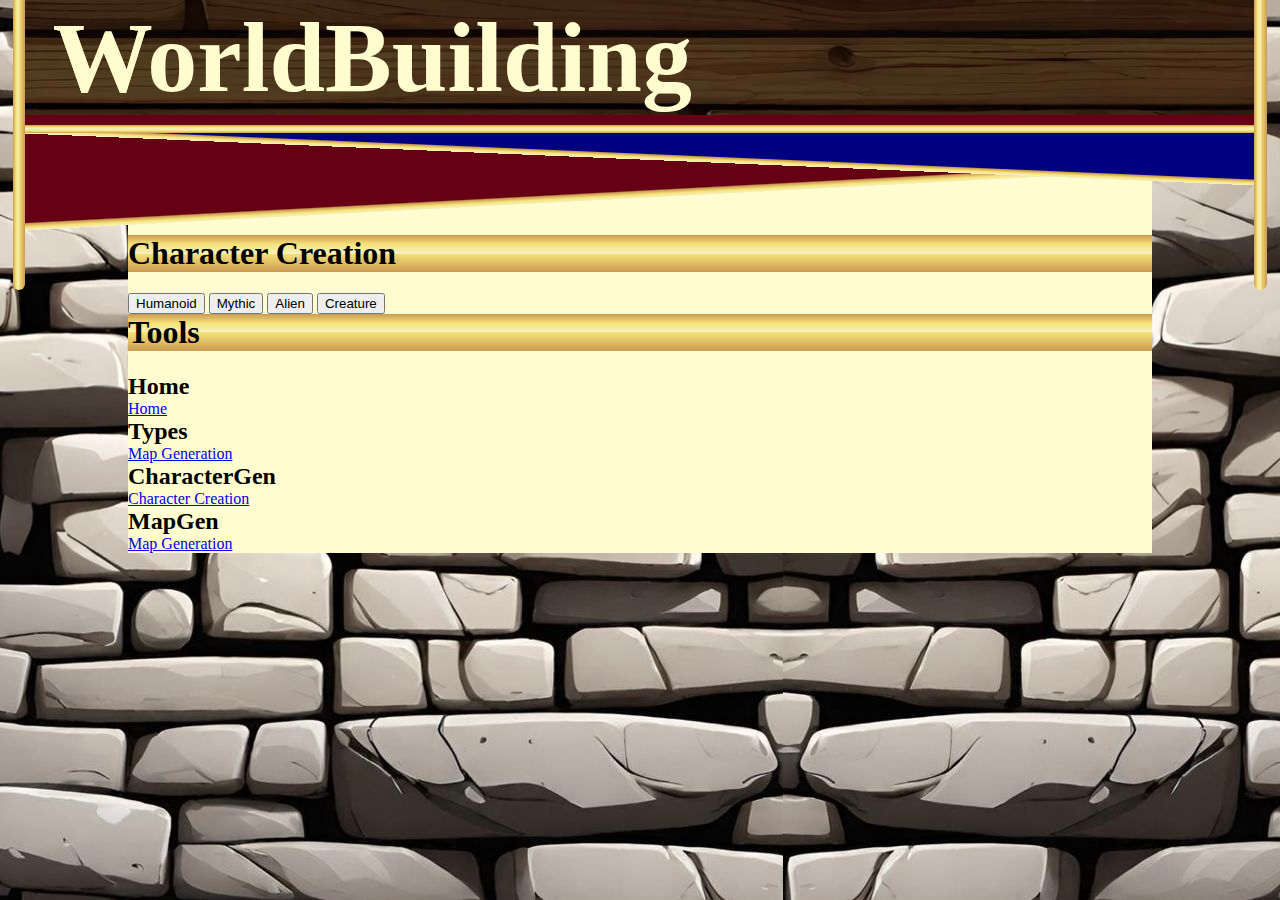
==== characterGen.html @ 76b39701 "New Alien Species Updated to Lists" ====
<!DOCTYPE html>
<html lang="en">

<head>
  <meta charset="UTF-8">
  <meta name="viewport" content="width=device-width, initial-scale=1.0">
  <meta http-equiv="X-UA-Compatible" content="ie=edge">
  <script type="module" src="./index.js"></script>
  <title>WorldBuilding</title>
  <link rel="stylesheet" href="./style.css">
</head>

<body>
  <main>
   
    <div id="HeaderBox">
      <h1>W</h1>
      <div class="post">
        <div id="HotBarBackground"></div>
      </div>
      <div id="HeaderTriangle"></div>
    </div>
    
    <div id="HeaderBox2">
      <h1>WorldBuilding</h1>
      <div id="HeaderBlueSpacer"></div>
      <div id="HeaderBlueTop"></div>
      <div id="HeaderTriangle2"></div>
    </div>
    
    <div id="HeaderBox3">
      <div class="post">
        <div id="HeaderSide"></div>
        <div id ="HeaderSideBottom"></div>
      </div>
    </div>
    
    <div id="HeaderBox4">
      <div class="post2">
        <div id="HeaderSide"></div>
        <div id ="HeaderSideBottom"></div>
      </div>
    </div>
    
    <div class="post">
      <div id="BackgroundRectangle"></div>
    </div> 
    <div class="Body">
      <div id="content">
        <h1>Character Creation</h1>
        <button name="file" id="humanoid">Humanoid</button>
        <button name="file" id="mythic">Mythic</button>
        <button name="file" id="alien">Alien</button>
        <button name="file" id="creature">Creature</button>
        <div id='CharacterSheet'>
          <h3>name</h3>
          <div id='nameList'>Name-Placeholder</div>
          <h3>species</h3>
          <div id='speciesList'>Species-Placeholder</div>
          <h3>type/race</h3>
          <div id='typeList'>Type-Placeholder</div>
          <h3>genetically mutated?</h3>
          <div id='mutated'>Boolean-Placeholder</div>
          <h3>natural-born powers?</h3>
          <div id='naturalBornPowersList'>Boolean-Placeholder</div>
          <h3>superpowers</h3>
          <div id='superList'>Superpower-Placeholder</div>
          <h3>superpower 2?</h3>
          <div id='superList2'>Superpower-Placeholder</div>
          <h3>age</h3>
          <div id='ageRange'>Age-Placeholder</div>
          <h3>sex</h3>
          <div id='sexesList'>Sex-Placeholder</div>
          <h3>sexuality</h3>
          <div id='sexualityList'>Sexuality-Placeholder</div>
          <h3>Experiences</h3>
          <div id='proficiencyList'>Skills-Placeholder</div>
          <h3>personalities</h3>
          <div id='personality'>Personality-Placeholder</div>
          <h3>ideologies</h3>
          <div id='ideologyList'>Ideology-Placeholder</div>
          <h3>place-of-origin</h3>
          <div id='originLocation'>Origin-Placeholder</div>
          <h3>diet</h3>
          <div id='diet'>Diet-Placeholder</div>
          <h3>ThreatLevel</h3>
          <div id='threatLevel'>ThreatLevel-Placeholder</div>
          <h3>element</h3>
          <div id='element'>Element-Placeholder</div>
        </div>
        <h1>Tools</h1>
        <h2>Home</h2>
        <a href="index.html">Home</a>
        <h2>Types</h2>
        <a href="types.html">Map Generation</a>
        <h2>CharacterGen</h2>
        <a href="characterGen.html">Character Creation</a>
        <h2>MapGen</h2>
        <a href="mapGen.html">Map Generation</a>
      </div>
    </div>
  </main>
  <style>
    #CharacterSheet {
      display: none;
    }
  </style>
  <script type="module">
    import { newCharacter } from "./index.js";
    window.addEventListener('click', e => {
      switch (e.target.id) {
        case 'humanoid':
        case 'mythic':
        case 'alien':
        case 'creature':
          newCharacter(e.target.id);
          break;
      }
    })
  </script>
</body>
---- style.css ----
html, body{
    background-image: url(JPG/IMG_0836.jpg);
    background-size:auto;
    background-position: fixed;
    background-repeat: repeat;
    background-attachment: scroll;
    animation: animBackground 200s linear infinite;
    -moz-animation: animBackground 200s linear infinite;
    -webkit-animation: animBackground 200s linear infinite;
    margin:0;
    padding:0;
}
@keyframes animBackground {
    from {background-position-x:0px;}
    to {background-position-x: -2000px;}
}
 #HeaderBox {
    overflow: hidden;
    position: fixed;
    top: 0;
    left: 1%;
    right: 1%;
    visibility: visible;
    container-type: inline-size;
    container-name: HeaderBox;
    z-index: 1;
    
    
}
#HeaderBox h1{
    
    /* background-image: linear-gradient(to right, #650015 0, #650015 50%,#000080 100%); */
    background: url(JPG/IMG_0834.jpg);
    
    margin-top: 0;
    margin-bottom: 0;
    border: transparent;
    right: 20px;
    font-size: 100px;
    text-indent: 40px;
    color: #f6e27a;
    
}
.post{
    container-type: inline-size;
    container-name: Post;
}
.post #BackgroundRectangle{
    background-color: #FFFDD0;
    height: 235px;
    margin-left: 10%;
    margin-right: 10%;
    z-index: 0;
}
#HeaderTriangle {
    /* background-image: linear-gradient(to top left, transparent 50%, #462523 0, #cb9b51 68%, #f6e27a 72.5%, #f6f2c0 75%, #f6e27a 77.5%, #cb9b51 89%, #cb9b51 100%); */
    background-image: linear-gradient(to top left, transparent 50%, #f6f2c0 0, #f6e27a 52.5%, #cb9b51 55%, #650015 56%, #650015 100%);
    height: 66px;
    width: 100%;
    margin-top: 0;
    border: transparent;
}
#HeaderBox2 {
    overflow: hidden;
    position: fixed;
    top: 0;
    left: 1%;
    right: 1%;
    visibility: visible;
    container-type: inline-size;
    container-name: HeaderBox2;
    z-index: 1;
}
#HeaderBox2 h1{
    margin-top: 0;
    margin-bottom: 0;
    border: transparent;
    right: 20px;
    font-size: 100px;
    text-indent: 40px;
    color: #FFFDD0;
}
.post #HotBarBackground{
    background-image: linear-gradient(to right, #650015 0, #650015 100%);
    height: 50px;
}
/* .post #HotBar{
    margin-top: 10px;
    margin-right: 1%;
    margin-left: 1%;
    background-color: #0000FF;
    height: 30px;
} */
#HeaderBlueSpacer{
    background-image: linear-gradient(to right, #650015 0, #650015 100%);
    height: 10px;
    z-index: 0;   
}
#HeaderBlueTop{
    background-image: linear-gradient(to bottom, #cb9b51 0, #f6e27a 25%, #f6f2c0 50%,#f6e27a 75%,#cb9b51 100%);
    height: 7.5px;
    z-index: 0;   
}
#HeaderTriangle2 {
    background-image: linear-gradient(to top right, transparent 50%, #f6f2c0 0, #f6e27a 52.5%, #cb9b51 55%, #000080 56%, #000080 100%);
    height: 53px;
    width: 100%;
    margin-top: 0px;
    border: transparent;
}
#HeaderBox3 {
    overflow: hidden;
    position: fixed;
    top: 0;
    left: 1%;
    right: 1%;
    visibility: visible;
    container-type: inline-size;
    container-name: HeaderBox3;
    z-index: 3;
}
.post #HeaderSide{
    background-image: linear-gradient(to right,#cb9b51 0, #f6e27a 25%, #f6f2c0 50%, #f6e27a 25%, #cb9b51 100%);
    height: 280px;
    width: 1%;
}
.post #HeaderSideBottom{
    background-image: linear-gradient(to right,#cb9b51 0, #f6e27a 25%, #f6f2c0 50%, #f6e27a 25%, #cb9b51 100%);
    height: 10px;
    width: 1%;
    border-bottom-left-radius: 100px;
    border-bottom-right-radius: 100px;
    /* border: 1px solid gray; */
    border-top: 0;
    
}
#HeaderBox4 {
    overflow: hidden;
    position: fixed;
    top: 0;
    left: 98%;
    right: 1%;
    visibility: visible;
    container-type: inline-size;
    container-name: HeaderBox3;
    z-index: 3;
}
.post2{
    container-type: inline-size;
    container-name: Post;
}
.post2 #HeaderSide{
    background-image: linear-gradient(to right,#cb9b51 0, #f6e27a 25%, #f6f2c0 50%, #f6e27a 25%, #cb9b51 100%);
    height: 280px;
    width: 100%;
}
.post2 #HeaderSideBottom{
    background-image: linear-gradient(to right,#cb9b51 0, #f6e27a 25%, #f6f2c0 50%, #f6e27a 25%, #cb9b51 100%);
    height: 10px;
    width: 100%;
    border-bottom-left-radius: 100px;
    border-bottom-right-radius: 100px;
    /* border: 1px solid gray; */
    border-top: 0;
    
}






.Body{
    margin-left: 10%;
    margin-right: 10%;
}
#content{
    background-color: #FFFDD0;
    
}
#table{
    margin:auto;
    color: #0f0326;
}
h2{
    margin-top: 0;
    margin-bottom: 0;
}
h1{
    margin-top: 0;
    margin-bottom: 10 px;
}
p{
    color: #fffdd0;
    background-color: #650015;
    border: 5px #650015;
    padding:8px;
}
.Body h1{
    background-image: linear-gradient(to bottom,#cb9b51 0, #f6e27a 25%, #f6f2c0 50%, #f6e27a 25%, #cb9b51 100%);
    color: black;
}
#table h3{
    color: #fffdd0;
    background-color: #000080;
    border: 5px #650015;
    padding:8px;
}
#CenteredImage {
    text-align: center;
}
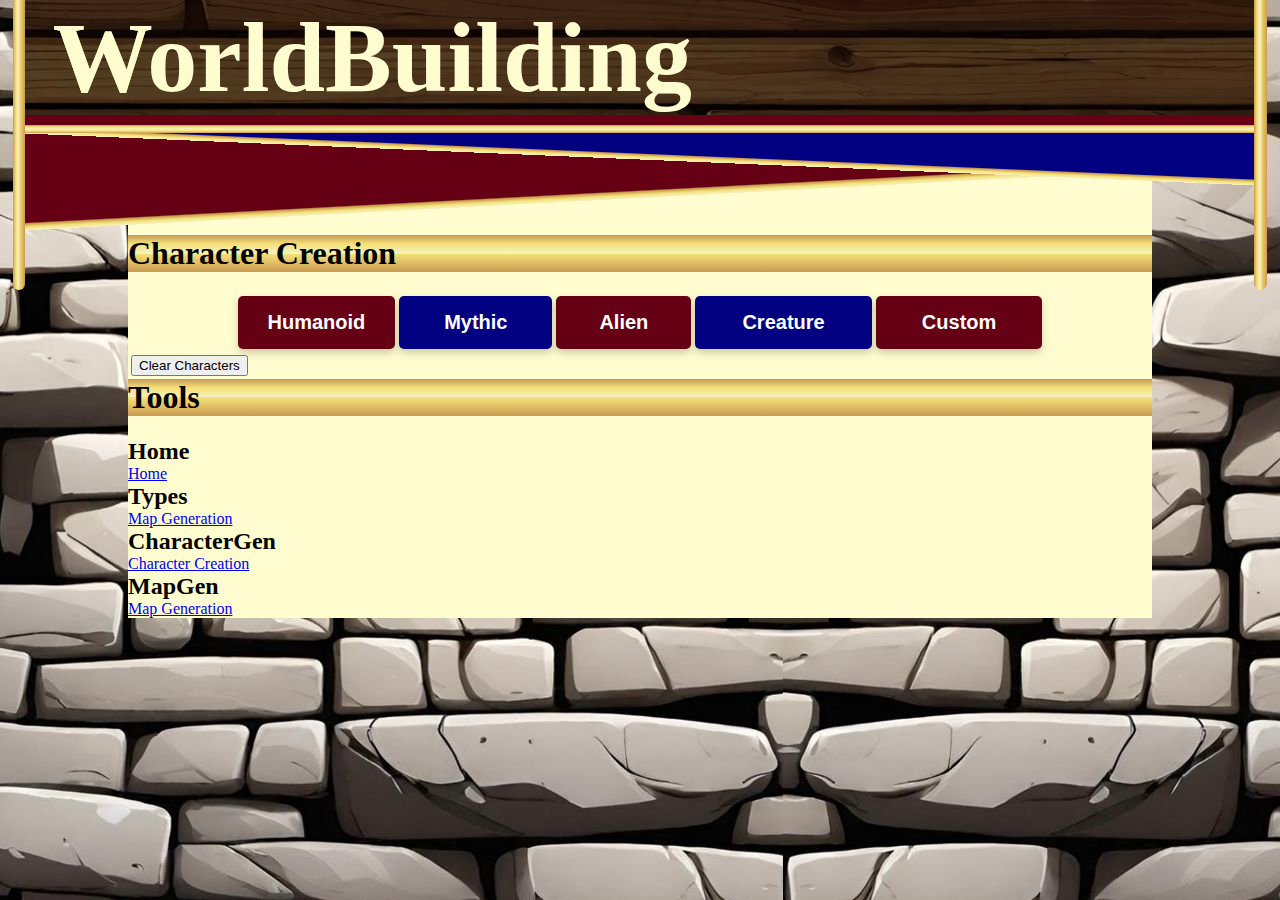
==== commit 4927c3e3: "some css changes" ====
--- a/characterGen.html
+++ b/characterGen.html
@@ -48,10 +48,27 @@
     <div class="Body">
       <div id="content">
         <h1>Character Creation</h1>
-        <button name="file" id="humanoid">Humanoid</button>
-        <button name="file" id="mythic">Mythic</button>
-        <button name="file" id="alien">Alien</button>
-        <button name="file" id="creature">Creature</button>
+        <table id="table">
+          <colgroup>
+            <col span="1" style="width: 20%; height:500px">
+         </colgroup>
+         <th>
+          <!-- <p>Left Side</p> -->
+          <button name="file" id="humanoid">Humanoid</button>
+        </th>
+        <th>
+          <button name="file" id="mythic">Mythic</button>
+        </th>
+        <th>
+          <button name="file" id="alien">Alien</button>
+        </th>
+        <th>
+          <button name="file" id="creature">Creature</button>
+        </th>
+        <th>
+          <button name="file" id="custom">Custom</button>
+        </th>
+        </table>
         <div id='CharacterSheet'>
           <h3>name</h3>
           <div id='nameList'>Name-Placeholder</div>
@@ -88,6 +105,11 @@
           <h3>element</h3>
           <div id='element'>Element-Placeholder</div>
         </div>
+        <table>
+          <th>
+            <button name="file" id="clear">Clear Characters</button>
+          </th>
+        </table>
         <h1>Tools</h1>
         <h2>Home</h2>
         <a href="index.html">Home</a>
@@ -104,7 +126,91 @@
     #CharacterSheet {
       display: none;
     }
+    #humanoid {
+      background-color: #650015;  /* Navy blue background */
+      color: white;            /* White text */
+      padding: 15px 30px;      /* Large padding for a big button */
+      border: none;            /* No border */
+      border-radius: 5px;      /* Slightly rounded corners for a blockish appearance */
+      font-size: 20px;         /* Large font size */
+      font-weight: bold;       /* Bold text */
+      cursor: pointer;         /* Pointer cursor on hover */
+      text-align: center;      /* Center the text */
+      display: inline-block;   /* Make it an inline-block element */
+      width: 100%;             /* Make it block-level by setting width to 100% */
+      box-shadow: 0 4px 8px rgba(0, 0, 0, 0.2);  /* Add a slight shadow */
+      transition: background-color 0.3s;  /* Smooth transition on hover */
+
+    }
+    #mythic {
+      background-color: #000080;  /* Navy blue background */
+      color: white;            /* White text */
+      padding: 15px 30px;      /* Large padding for a big button */
+      border: none;            /* No border */
+      border-radius: 5px;      /* Slightly rounded corners for a blockish appearance */
+      font-size: 20px;         /* Large font size */
+      font-weight: bold;       /* Bold text */
+      cursor: pointer;         /* Pointer cursor on hover */
+      text-align: center;      /* Center the text */
+      display: inline-block;   /* Make it an inline-block element */
+      width: 100%;             /* Make it block-level by setting width to 100% */
+      box-shadow: 0 4px 8px rgba(0, 0, 0, 0.2);  /* Add a slight shadow */
+      transition: background-color 0.3s;  /* Smooth transition on hover */
+    }
+    #alien {
+      background-color: #650015;  /* Navy blue background */
+      color: white;            /* White text */
+      padding: 15px 30px;      /* Large padding for a big button */
+      border: none;            /* No border */
+      border-radius: 5px;      /* Slightly rounded corners for a blockish appearance */
+      font-size: 20px;         /* Large font size */
+      font-weight: bold;       /* Bold text */
+      cursor: pointer;         /* Pointer cursor on hover */
+      text-align: center;      /* Center the text */
+      display: inline-block;   /* Make it an inline-block element */
+      width: 100%;             /* Make it block-level by setting width to 100% */
+      box-shadow: 0 4px 8px rgba(0, 0, 0, 0.2);  /* Add a slight shadow */
+      transition: background-color 0.3s;  /* Smooth transition on hover */
+    }
+    #creature {
+      background-color: #000080;  /* Navy blue background */
+      color: white;            /* White text */
+      padding: 15px 30px;      /* Large padding for a big button */
+      border: none;            /* No border */
+      border-radius: 5px;      /* Slightly rounded corners for a blockish appearance */
+      font-size: 20px;         /* Large font size */
+      font-weight: bold;       /* Bold text */
+      cursor: pointer;         /* Pointer cursor on hover */
+      text-align: center;      /* Center the text */
+      display: inline-block;   /* Make it an inline-block element */
+      width: 100%;             /* Make it block-level by setting width to 100% */
+      box-shadow: 0 4px 8px rgba(0, 0, 0, 0.2);  /* Add a slight shadow */
+      transition: background-color 0.3s;  /* Smooth transition on hover */
+    }
+    #custom {
+      background-color: #650015;  /* Navy blue background */
+      color: white;            /* White text */
+      padding: 15px 30px;      /* Large padding for a big button */
+      border: none;            /* No border */
+      border-radius: 5px;      /* Slightly rounded corners for a blockish appearance */
+      font-size: 20px;         /* Large font size */
+      font-weight: bold;       /* Bold text */
+      cursor: pointer;         /* Pointer cursor on hover */
+      text-align: center;      /* Center the text */
+      display: inline-block;   /* Make it an inline-block element */
+      width: 100%;             /* Make it block-level by setting width to 100% */
+      box-shadow: 0 4px 8px rgba(0, 0, 0, 0.2);  /* Add a slight shadow */
+      transition: background-color 0.3s;  /* Smooth transition on hover */
+    }
   </style>
+  <script>
+    function HideDisplay() {
+      var x = document.getElementById("CharacterSheet");
+      if (x.style.display != "none") {
+        x.style.display = "none";
+      }
+    }
+  </script>
   <script type="module">
     import { newCharacter } from "./index.js";
     window.addEventListener('click', e => {
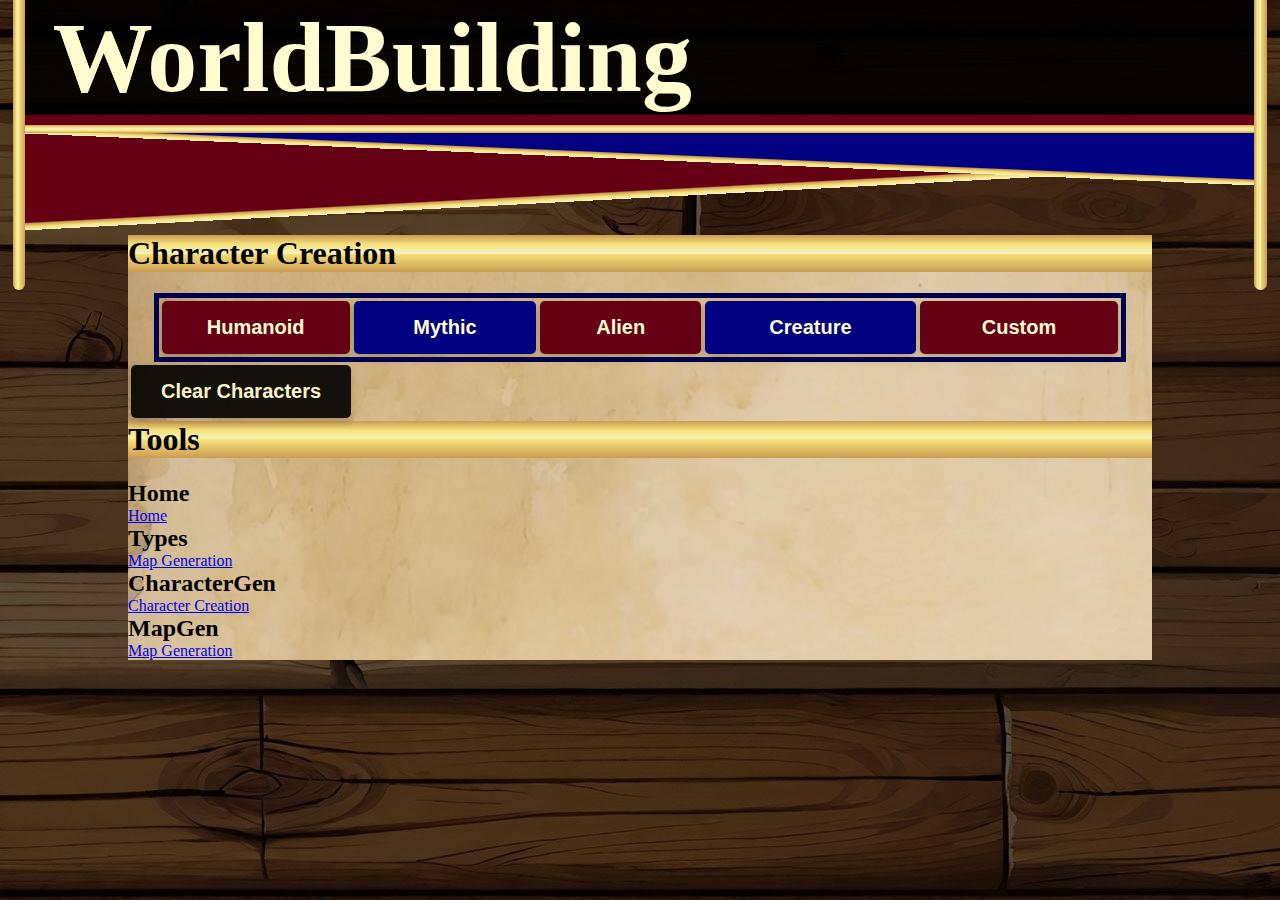
==== commit 38873fd8: "changes to css" ====
--- a/characterGen.html
+++ b/characterGen.html
@@ -107,7 +107,7 @@
         </div>
         <table>
           <th>
-            <button name="file" id="clear">Clear Characters</button>
+            <button id = "clear" onclick="HideDisplay()">Clear Characters</button>
           </th>
         </table>
         <h1>Tools</h1>
@@ -125,10 +125,12 @@
   <style>
     #CharacterSheet {
       display: none;
+      margin-left: 5px;
+      margin-right: 5px;
     }
     #humanoid {
       background-color: #650015;  /* Navy blue background */
-      color: white;            /* White text */
+      color: #FFFDD0;            /* White text */
       padding: 15px 30px;      /* Large padding for a big button */
       border: none;            /* No border */
       border-radius: 5px;      /* Slightly rounded corners for a blockish appearance */
@@ -144,7 +146,7 @@
     }
     #mythic {
       background-color: #000080;  /* Navy blue background */
-      color: white;            /* White text */
+      color: #FFFDD0;            /* White text */
       padding: 15px 30px;      /* Large padding for a big button */
       border: none;            /* No border */
       border-radius: 5px;      /* Slightly rounded corners for a blockish appearance */
@@ -159,7 +161,7 @@
     }
     #alien {
       background-color: #650015;  /* Navy blue background */
-      color: white;            /* White text */
+      color: #FFFDD0;            /* White text */
       padding: 15px 30px;      /* Large padding for a big button */
       border: none;            /* No border */
       border-radius: 5px;      /* Slightly rounded corners for a blockish appearance */
@@ -174,7 +176,7 @@
     }
     #creature {
       background-color: #000080;  /* Navy blue background */
-      color: white;            /* White text */
+      color: #FFFDD0;            /* White text */
       padding: 15px 30px;      /* Large padding for a big button */
       border: none;            /* No border */
       border-radius: 5px;      /* Slightly rounded corners for a blockish appearance */
@@ -189,18 +191,53 @@
     }
     #custom {
       background-color: #650015;  /* Navy blue background */
-      color: white;            /* White text */
-      padding: 15px 30px;      /* Large padding for a big button */
-      border: none;            /* No border */
-      border-radius: 5px;      /* Slightly rounded corners for a blockish appearance */
-      font-size: 20px;         /* Large font size */
-      font-weight: bold;       /* Bold text */
-      cursor: pointer;         /* Pointer cursor on hover */
-      text-align: center;      /* Center the text */
-      display: inline-block;   /* Make it an inline-block element */
-      width: 100%;             /* Make it block-level by setting width to 100% */
-      box-shadow: 0 4px 8px rgba(0, 0, 0, 0.2);  /* Add a slight shadow */
-      transition: background-color 0.3s;  /* Smooth transition on hover */
+      color: #FFFDD0;            /* White text */
+      padding: 15px 30px;      /* Large padding for a big button */
+      border: none;            /* No border */
+      border-radius: 5px;      /* Slightly rounded corners for a blockish appearance */
+      font-size: 20px;         /* Large font size */
+      font-weight: bold;       /* Bold text */
+      cursor: pointer;         /* Pointer cursor on hover */
+      text-align: center;      /* Center the text */
+      display: inline-block;   /* Make it an inline-block element */
+      width: 100%;             /* Make it block-level by setting width to 100% */
+      box-shadow: 0 4px 8px rgba(0, 0, 0, 0.2);  /* Add a slight shadow */
+      transition: background-color 0.3s;  /* Smooth transition on hover */
+    }
+    #clear {
+      background-color: #000000;  /* Navy blue background */
+      opacity:90%;
+      color: #FFFDD0;            /* White text */
+      padding: 15px 30px;      /* Large padding for a big button */
+      border: none;            /* No border */
+      border-radius: 5px;      /* Slightly rounded corners for a blockish appearance */
+      font-size: 20px;         /* Large font size */
+      font-weight: bold;       /* Bold text */
+      cursor: pointer;         /* Pointer cursor on hover */
+      text-align: center;      /* Center the text */
+      display: inline-block;   /* Make it an inline-block element */
+      width: 100%;             /* Make it block-level by setting width to 100% */
+      box-shadow: 0 4px 8px rgba(0, 0, 0, 0.2);  /* Add a slight shadow */
+      transition: background-color 0.3s;  /* Smooth transition on hover */
+    }
+    #humanoid:hover {
+      background-color: #49010f;  /* Darker blue on hover */
+    }
+    #mythic:hover {
+      background-color: #000053;  /* Darker blue on hover */
+    }
+    #alien:hover {
+      background-color: #49010f;  /* Darker blue on hover */
+    }
+    #creature:hover {
+      background-color: #000053;  /* Darker blue on hover */
+    }
+    #custom:hover {
+      background-color: #49010f;  /* Darker blue on hover */
+    }
+    #table {
+      border: #000053 5px solid;
+      width:95%;
     }
   </style>
   <script>
--- a/style.css
+++ b/style.css
@@ -1,7 +1,7 @@
 
 
 html, body{
-    background-image: url(JPG/IMG_0836.jpg);
+    background-image: url(JPG/IMG_0834.jpg);
     background-size:auto;
     background-position: fixed;
     background-repeat: repeat;
@@ -32,8 +32,8 @@
 #HeaderBox h1{
     
     /* background-image: linear-gradient(to right, #650015 0, #650015 50%,#000080 100%); */
-    background: url(JPG/IMG_0834.jpg);
-    
+    background-color: #000000;
+    opacity: 90%;
     margin-top: 0;
     margin-bottom: 0;
     border: transparent;
@@ -48,7 +48,7 @@
     container-name: Post;
 }
 .post #BackgroundRectangle{
-    background-color: #FFFDD0;
+    
     height: 235px;
     margin-left: 10%;
     margin-right: 10%;
@@ -177,7 +177,7 @@
     margin-right: 10%;
 }
 #content{
-    background-color: #FFFDD0;
+    background-image: url(JPG/IMG_0994.jpg);
     
 }
 #table{
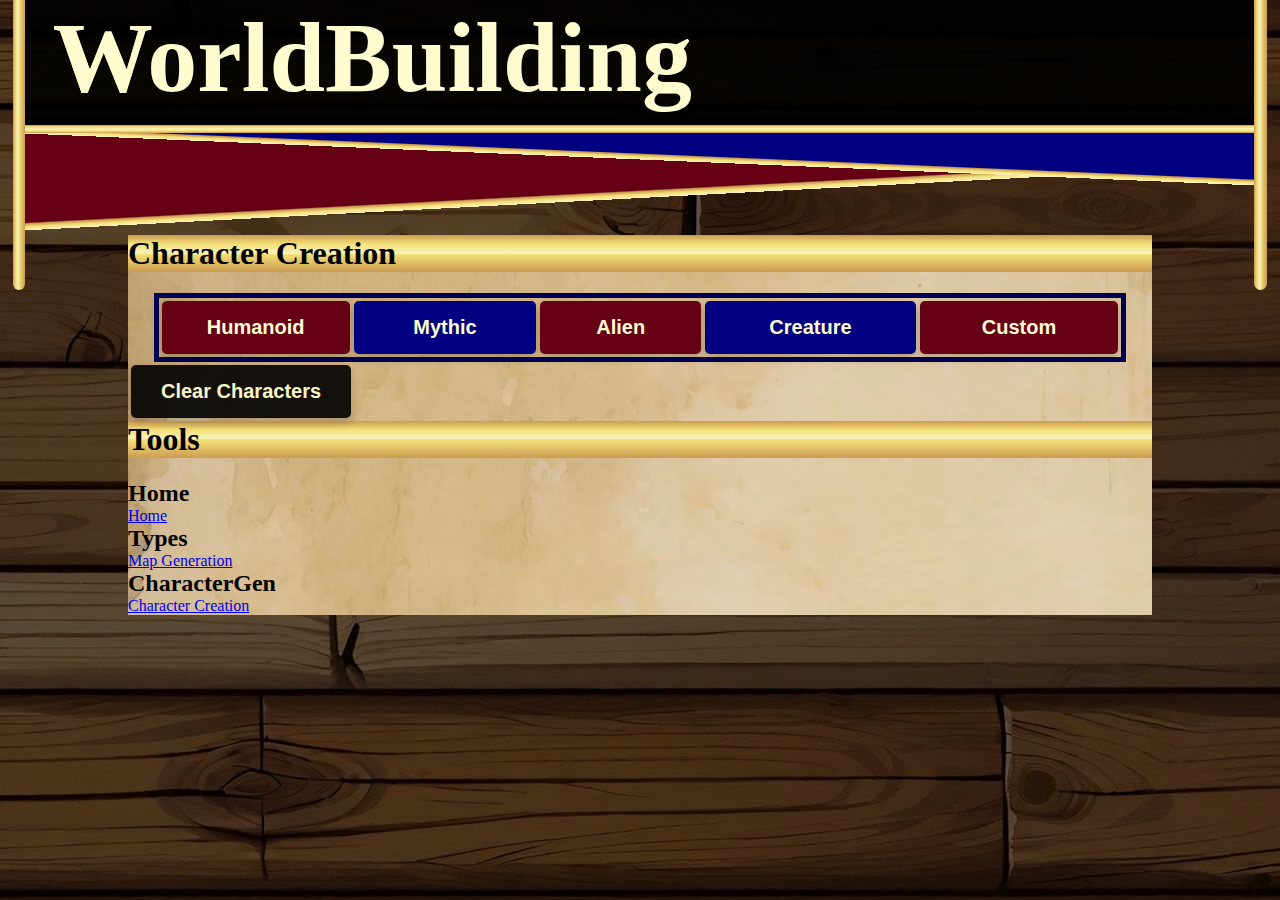
==== commit 7305e370: "Charcater Gen Update" ====
--- a/characterGen.html
+++ b/characterGen.html
@@ -70,39 +70,41 @@
         </th>
         </table>
         <div id='CharacterSheet'>
-          <h3>name</h3>
+          <h3>Name</h3>
           <div id='nameList'>Name-Placeholder</div>
-          <h3>species</h3>
+          <h3>Species</h3>
           <div id='speciesList'>Species-Placeholder</div>
-          <h3>type/race</h3>
+          <h3>Type/Race</h3>
           <div id='typeList'>Type-Placeholder</div>
-          <h3>genetically mutated?</h3>
+          <h3>Genetically Mutated?</h3>
           <div id='mutated'>Boolean-Placeholder</div>
-          <h3>natural-born powers?</h3>
+          <h3>Natural-Born Powers?</h3>
           <div id='naturalBornPowersList'>Boolean-Placeholder</div>
-          <h3>superpowers</h3>
+          <h3>Superpowers</h3>
           <div id='superList'>Superpower-Placeholder</div>
-          <h3>superpower 2?</h3>
+          <h3>Superpower 2?</h3>
           <div id='superList2'>Superpower-Placeholder</div>
-          <h3>age</h3>
+          <h3>Age</h3>
           <div id='ageRange'>Age-Placeholder</div>
-          <h3>sex</h3>
+          <h3>Sex</h3>
           <div id='sexesList'>Sex-Placeholder</div>
-          <h3>sexuality</h3>
+          <h3>Sexuality</h3>
           <div id='sexualityList'>Sexuality-Placeholder</div>
+          <h3>Gender</h3>
+          <div id='genderList'>Gender-Placeholder</div>
           <h3>Experiences</h3>
           <div id='proficiencyList'>Skills-Placeholder</div>
-          <h3>personalities</h3>
+          <h3>Personalities</h3>
           <div id='personality'>Personality-Placeholder</div>
-          <h3>ideologies</h3>
+          <h3>Ideologies</h3>
           <div id='ideologyList'>Ideology-Placeholder</div>
-          <h3>place-of-origin</h3>
+          <h3>Place-of-Origin</h3>
           <div id='originLocation'>Origin-Placeholder</div>
-          <h3>diet</h3>
+          <h3>Diet</h3>
           <div id='diet'>Diet-Placeholder</div>
           <h3>ThreatLevel</h3>
           <div id='threatLevel'>ThreatLevel-Placeholder</div>
-          <h3>element</h3>
+          <h3>Element</h3>
           <div id='element'>Element-Placeholder</div>
         </div>
         <table>
@@ -117,8 +119,8 @@
         <a href="types.html">Map Generation</a>
         <h2>CharacterGen</h2>
         <a href="characterGen.html">Character Creation</a>
-        <h2>MapGen</h2>
-        <a href="mapGen.html">Map Generation</a>
+        <!-- <h2>MapGen</h2>
+        <a href="mapGen.html">Map Generation</a> -->
       </div>
     </div>
   </main>
--- a/style.css
+++ b/style.css
@@ -56,7 +56,7 @@
 }
 #HeaderTriangle {
     /* background-image: linear-gradient(to top left, transparent 50%, #462523 0, #cb9b51 68%, #f6e27a 72.5%, #f6f2c0 75%, #f6e27a 77.5%, #cb9b51 89%, #cb9b51 100%); */
-    background-image: linear-gradient(to top left, transparent 50%, #f6f2c0 0, #f6e27a 52.5%, #cb9b51 55%, #650015 56%, #650015 100%);
+    background-image: linear-gradient(to top left, transparent 50%, #f6f2c0 0, #f6e27a 52.5%, #cb9b51 55%, #650015 56%, #650015 100%);  
     height: 66px;
     width: 100%;
     margin-top: 0;
@@ -94,7 +94,7 @@
     height: 30px;
 } */
 #HeaderBlueSpacer{
-    background-image: linear-gradient(to right, #650015 0, #650015 100%);
+    background-image: linear-gradient(to right, #000000 0, #000000 90%);
     height: 10px;
     z-index: 0;   
 }
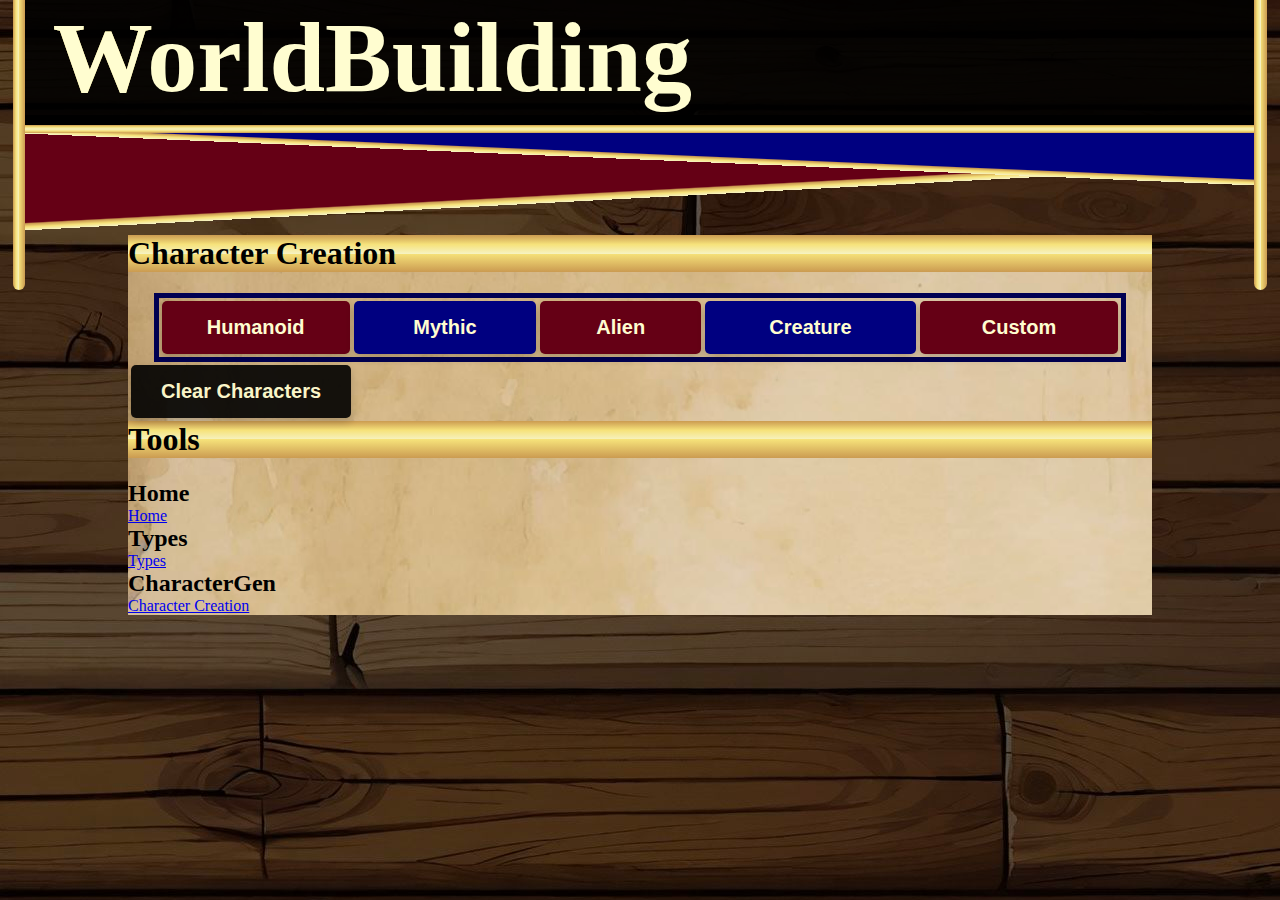
==== commit 43d5bb93: "Fixed link and created README" ====
--- a/characterGen.html
+++ b/characterGen.html
@@ -54,58 +54,76 @@
          </colgroup>
          <th>
           <!-- <p>Left Side</p> -->
-          <button name="file" id="humanoid">Humanoid</button>
+          <button name="file"  id="humanoid">Humanoid</button>
         </th>
         <th>
-          <button name="file" id="mythic">Mythic</button>
+          <button name="file"  id="mythic">Mythic</button>
         </th>
         <th>
-          <button name="file" id="alien">Alien</button>
+          <button name="file"  id="alien">Alien</button>
         </th>
         <th>
-          <button name="file" id="creature">Creature</button>
+          <button name="file"  id="creature">Creature</button>
         </th>
         <th>
-          <button name="file" id="custom">Custom</button>
+          <button name="file" onclick="HideDataDisplay()" id="custom" >Custom</button>
         </th>
         </table>
         <div id='CharacterSheet'>
           <h3>Name</h3>
           <div id='nameList'>Name-Placeholder</div>
+          <input type="text" class="textbox">
           <h3>Species</h3>
           <div id='speciesList'>Species-Placeholder</div>
+          <input type="text" class="textbox">
           <h3>Type/Race</h3>
           <div id='typeList'>Type-Placeholder</div>
+          <input type="text" class="textbox">
           <h3>Genetically Mutated?</h3>
           <div id='mutated'>Boolean-Placeholder</div>
+          <input type="text" class="textbox">
           <h3>Natural-Born Powers?</h3>
           <div id='naturalBornPowersList'>Boolean-Placeholder</div>
+          <input type="text" class="textbox">
           <h3>Superpowers</h3>
           <div id='superList'>Superpower-Placeholder</div>
+          <input type="text" class="textbox">
           <h3>Superpower 2?</h3>
           <div id='superList2'>Superpower-Placeholder</div>
+          <input type="text" class="textbox">
           <h3>Age</h3>
           <div id='ageRange'>Age-Placeholder</div>
+          <input type="text" class="textbox">
           <h3>Sex</h3>
           <div id='sexesList'>Sex-Placeholder</div>
+          <input type="text" class="textbox">
           <h3>Sexuality</h3>
           <div id='sexualityList'>Sexuality-Placeholder</div>
+          <input type="text" class="textbox">
           <h3>Gender</h3>
           <div id='genderList'>Gender-Placeholder</div>
+          <input type="text" class="textbox">
           <h3>Experiences</h3>
           <div id='proficiencyList'>Skills-Placeholder</div>
+          <input type="text" class="textbox">
           <h3>Personalities</h3>
           <div id='personality'>Personality-Placeholder</div>
+          <input type="text" class="textbox">
           <h3>Ideologies</h3>
           <div id='ideologyList'>Ideology-Placeholder</div>
+          <input type="text" class="textbox">
           <h3>Place-of-Origin</h3>
           <div id='originLocation'>Origin-Placeholder</div>
+          <input type="text" class="textbox">
           <h3>Diet</h3>
           <div id='diet'>Diet-Placeholder</div>
+          <input type="text" class="textbox">
           <h3>ThreatLevel</h3>
           <div id='threatLevel'>ThreatLevel-Placeholder</div>
+          <input type="text" class="textbox">
           <h3>Element</h3>
           <div id='element'>Element-Placeholder</div>
+          <input type="text" class="textbox">
         </div>
         <table>
           <th>
@@ -116,7 +134,7 @@
         <h2>Home</h2>
         <a href="index.html">Home</a>
         <h2>Types</h2>
-        <a href="types.html">Map Generation</a>
+        <a href="types.html">Types</a>
         <h2>CharacterGen</h2>
         <a href="characterGen.html">Character Creation</a>
         <!-- <h2>MapGen</h2>
@@ -249,6 +267,66 @@
         x.style.display = "none";
       }
     }
+    function HideTextDisplay() {
+      var elements = document.getElementsByClassName("textbox");
+      for (const e of elements) {
+        if (e.style.display != "none") {
+        e.style.display = "none";
+        }
+      }
+      var w = document.getElementById("nameList");
+      if (w.style.display == "none") {
+        w.style.display = "block";
+        document.getElementById("speciesList").style.display = "block";
+        document.getElementById("typeList").style.display = "block";
+        document.getElementById("mutated").style.display = "block";
+        document.getElementById("naturalBornPowersList").style.display = "block";
+        document.getElementById("superList").style.display = "block";
+        document.getElementById("superList2").style.display = "block";
+        document.getElementById("ageRange").style.display = "block";
+        document.getElementById("sexesList").style.display = "block";
+        document.getElementById("sexualityList").style.display = "block";
+        document.getElementById("genderList").style.display = "block";
+        document.getElementById("proficiencyList").style.display = "block";
+        document.getElementById("personality").style.display = "block";
+        document.getElementById("ideologyList").style.display = "block";
+        document.getElementById("originLocation").style.display = "block";
+        document.getElementById("diet").style.display = "block";
+        document.getElementById("threatLevel").style.display = "block";
+        document.getElementById("element").style.display = "block";
+      }
+    }
+    function HideDataDisplay() {
+      document.getElementById("CharacterSheet").style.display = "block";
+      var w = document.getElementById("nameList");
+      if (w.style.display != "none") {
+        w.style.display = "none";
+        document.getElementById("speciesList").style.display = "none";
+        document.getElementById("typeList").style.display = "none";
+        document.getElementById("mutated").style.display = "none";
+        document.getElementById("naturalBornPowersList").style.display = "none";
+        document.getElementById("superList").style.display = "none";
+        document.getElementById("superList2").style.display = "none";
+        document.getElementById("ageRange").style.display = "none";
+        document.getElementById("sexesList").style.display = "none";
+        document.getElementById("sexualityList").style.display = "none";
+        document.getElementById("genderList").style.display = "none";
+        document.getElementById("proficiencyList").style.display = "none";
+        document.getElementById("personality").style.display = "none";
+        document.getElementById("ideologyList").style.display = "none";
+        document.getElementById("originLocation").style.display = "none";
+        document.getElementById("diet").style.display = "none";
+        document.getElementById("threatLevel").style.display = "none";
+        document.getElementById("element").style.display = "none";
+      }
+      var elements = document.getElementsByClassName("textbox");
+      for (const e of elements) {
+        if (e.style.display = "none") {
+        e.style.display = "block";
+        }
+      }
+    }
+
   </script>
   <script type="module">
     import { newCharacter } from "./index.js";
@@ -258,7 +336,8 @@
         case 'mythic':
         case 'alien':
         case 'creature':
-          newCharacter(e.target.id);
+        HideTextDisplay();  
+        newCharacter(e.target.id);
           break;
       }
     })
